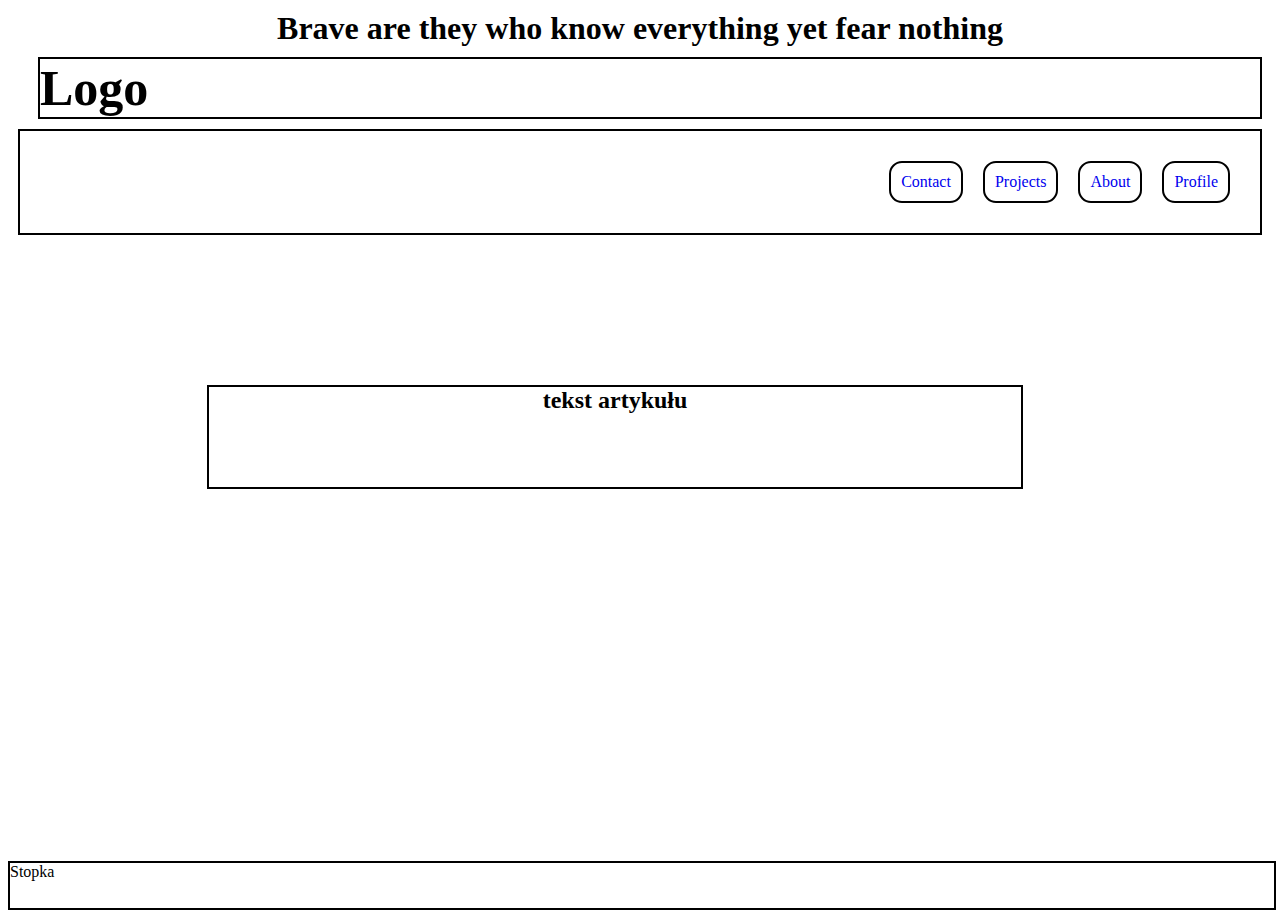
==== index.html @ 516113cc "Portfolio start" ====
<!DOCTYPE html>
<!--
To change this license header, choose License Headers in Project Properties.
To change this template file, choose Tools | Templates
and open the template in the editor.
-->
<html>
    <head>
        <title>Piotr Patelski - Portfolio</title>
        <meta charset="UTF-8">
        <meta name="viewport" content="width=device-width, initial-scale=1.0">
        <meta name="author" content="Piotr Patelski">
        <link rel="stylesheet" type="text/css" href="css/style.css">
        <script type="text/javascript" src="js/Jquery.js"></script>
        <script src="js/modernizr.js"></script>
    </head>
    <body>
        
        <header>
            <h1 class="quote">Brave are they who know everything yet fear nothing</h1>
        </header>
        <div class="logo">Logo</div>
        
        <nav class="menu">
            
            <ul>
                <li><a href="#">Profile</a></li>
                <li><a href="#">About</a></li>
                <li><a href="#">Projects</a></li>
                <li><a href="#">Contact</a></li>
            </ul>
        </nav>
        <article class="content">
            <h2 class="content_headline">tekst artykułu</h2>
        </article>
        <footer>Stopka
             <div class="copyright"></div>
        </footer>
         <script src="js/script.js" async></script>
         
    </body>
</html>
---- css/style.css ----
/*
To change this license header, choose License Headers in Project Properties.
To change this template file, choose Tools | Templates
and open the template in the editor.
*/
/* 
    Created on : 2019-12-12, 23:00:39
    Author     : Piotr
*/
body {
  position: relative;
  min-height: 100vh; }

.quote {
  display: block;
  text-align: center;
  margin: 10px 10px 10px 10px; }

.logo {
  border: 2px solid black;
  margin: 10px 10px 10px 30px; }

.menu {
  padding: 20px;
  margin: 10px 10px 10px 10px;
  border: 2px solid black;
  overflow: hidden;
  min-width: 400px;
  max-height: 80px; }

ul {
  list-style-type: none;
  margin: 0;
  padding: 0; }
  ul li a {
    display: inline-block;
    font-size: 100%;
    border-radius: 13px;
    border: 2px solid black;
    text-align: center;
    margin: 10px 10px 10px 10px;
    padding: 10px;
    float: right;
    white-space: nowrap;
    text-decoration: none;
    box-sizing: border-box; }

.content {
  margin: 150px 150px 0px 100px;
  padding-bottom: 200px; }
  .content .content_headline {
    margin: auto;
    border: 2px solid black;
    width: 80%;
    min-height: 100px;
    min-width: 100px;
    flex: 5 0 0;
    display: block;
    text-align: center; }

footer {
  position: absolute;
  display: inline-block;
  width: 100%;
  min-height: 5%;
  border: 2px solid black;
  bottom: 0%; }

div {
  font-size: 50px;
  font-weight: bold; }

/*# sourceMappingURL=style.css.map */
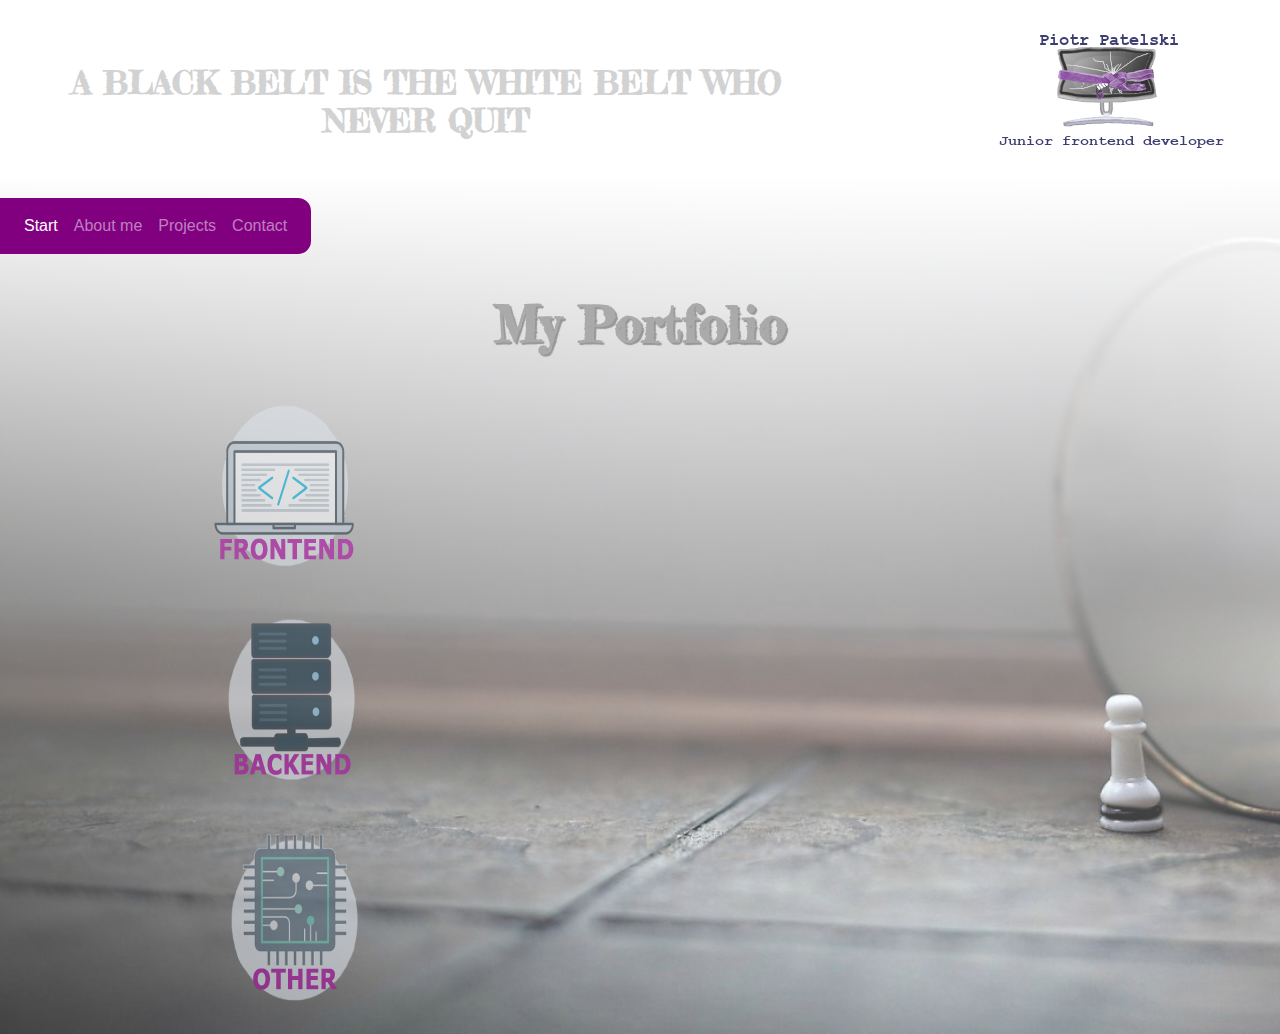
==== commit bf58aea8: "17-12-2019 Basic CSS style and simple animation" ====
--- a/index.html
+++ b/index.html
@@ -8,34 +8,117 @@
     <head>
         <title>Piotr Patelski - Portfolio</title>
         <meta charset="UTF-8">
-        <meta name="viewport" content="width=device-width, initial-scale=1.0">
+        <meta name="viewport" content="width=device-width, initial-scale=1, shrink-to-fit=no">
         <meta name="author" content="Piotr Patelski">
+        <meta http-equiv="X-Ua-Compatible" content="IE=edge">
+        <link rel="stylesheet" href="css/bootstrap.min.css">
         <link rel="stylesheet" type="text/css" href="css/style.css">
+        <link href="https://fonts.googleapis.com/css?family=Fredericka+the+Great&display=swap" rel="stylesheet">
         <script type="text/javascript" src="js/Jquery.js"></script>
         <script src="js/modernizr.js"></script>
+        
+        <!--[if lt IE 9]>
+	<script src="https://cdnjs.cloudflare.com/ajax/libs/html5shiv/3.7.3/html5shiv.min.js"></script>
+	<![endif]-->
     </head>
     <body>
+        <section>
+            <div class="container-fluid box">
+                
+                <div class="row">
+                     <div class="col-sm-12 col-md-6 col-lg-8 d-inline-block align-content-center ">
+                         <header>
+                            <h1 class="h2 font-weight-bold text-uppercase pt-4  mb-4 text-center p-4 mt-10 ml-10 quote">
+                               A black belt is the white belt who never quit
+                            </h1>
+                        </header>
+                     </div>
+                    <div class="col-sm-12 col-md-6 col-lg-4 d-inline-block float-left ">
+                         <figure>
+                            <a class="p-4" href ="#" id="logo">
+                                <img src="portfolio_assets/logo2.png"  class=" img-fluid  " alt="logo">
+                            </a>
+                         </figure>
+                     </div>
+                    <nav class="navbar navbar-dark navbar-expand-lg ">
+		
+			
+		
+			<button class="navbar-toggler" type="button" data-toggle="collapse" data-target="#mainmenu" aria-controls="mainmenu" aria-expanded="false" aria-label="Przełącznik nawigacji">
+				<span class="navbar-toggler-icon"></span>
+			</button>
+		
+			<div class="collapse navbar-collapse   " id="mainmenu">
+			
+                            <ul class="navbar-nav mr-auto"  id="menu">
+				
+					
+					<li class="nav-item active">
+						<a class="nav-link" href="#"> Start </a>
+					</li>
+					<li class="nav-item">
+						<a class="nav-link" href="#"> About me </a>
+					</li>
+					
+					<li class="nav-item">
+						<a class="nav-link" href="#"> Projects </a>
+					</li>
+					
+					<li class="nav-item">
+						<a class="nav-link" href="#"> Contact </a>
+					</li>
+					
+					
+				
+				</ul>
+			
+				
+			
+			</div>
+                    
+                    </nav>
+                </div>
+                <div class="col-sm-12 col-md-12 col-lg-12 pb-2 ">
+                        <h2 class="font-weight-bold text-center pt-4 mt-3  mb-4 Portfolio">
+                            My Portfolio
+                         </h2>
+                     </div>
+                <div class="row  offset-2 mr-5 offset-3 offset-md-1">
+                    
+                    <div class="col-sm-12 col-md-12 col-lg-12  ">
+                         <figure>
+                            <div class="frontend" >
+                                <img src="portfolio_assets/frontendlogo.png" width="300" height="200" class="d-inline-block mr-1 align-bottom logo" alt="logo">
+                            </div>
+                         </figure>
+                        <div class="hidden_content" id="frontend_content">test</div>
+                     </div>
+                    <div class="col-sm-12 col-md-12 col-lg-12 ">
+                         <figure>
+                            <div class="backend" >
+                                <img src="portfolio_assets/backendlogo.png" width="300" height="200" class="d-inline-block mr-1 align-bottom logo" alt="logo">
+                            </div>
+                         </figure>
+                        <div class="hidden_content" id="backend_content">test</div>
+                     </div>
+                    <div class="col-sm-12 col-md-12 col-lg-12 ">
+                         <figure>
+                            <div class="other">
+                                <img src="portfolio_assets/otherlogo.png" width="300" height="200" class="d-inline-block mr-1 align-bottom logo" alt="logo">
+                            </div>
+                         </figure>
+                        <div class="hidden_content" id="other_content">test</div>
+                     </div>
+                    
+                </div>
+                </div>
+           
         
-        <header>
-            <h1 class="quote">Brave are they who know everything yet fear nothing</h1>
-        </header>
-        <div class="logo">Logo</div>
         
-        <nav class="menu">
-            
-            <ul>
-                <li><a href="#">Profile</a></li>
-                <li><a href="#">About</a></li>
-                <li><a href="#">Projects</a></li>
-                <li><a href="#">Contact</a></li>
-            </ul>
-        </nav>
-        <article class="content">
-            <h2 class="content_headline">tekst artykułu</h2>
-        </article>
-        <footer>Stopka
-             <div class="copyright"></div>
-        </footer>
+        </section>
+        <script src="https://code.jquery.com/jquery-3.4.1.slim.min.js" integrity="sha384-J6qa4849blE2+poT4WnyKhv5vZF5SrPo0iEjwBvKU7imGFAV0wwj1yYfoRSJoZ+n" crossorigin="anonymous"></script>
+        <script src="https://cdn.jsdelivr.net/npm/popper.js@1.16.0/dist/umd/popper.min.js" integrity="sha384-Q6E9RHvbIyZFJoft+2mJbHaEWldlvI9IOYy5n3zV9zzTtmI3UksdQRVvoxMfooAo" crossorigin="anonymous"></script>
+        <script src="https://stackpath.bootstrapcdn.com/bootstrap/4.4.1/js/bootstrap.min.js" integrity="sha384-wfSDF2E50Y2D1uUdj0O3uMBJnjuUD4Ih7YwaYd1iqfktj0Uod8GCExl3Og8ifwB6" crossorigin="anonymous"></script>
          <script src="js/script.js" async></script>
          
     </body>
--- a/css/style.css
+++ b/css/style.css
@@ -1,73 +1,103 @@
-/*
-To change this license header, choose License Headers in Project Properties.
-To change this template file, choose Tools | Templates
-and open the template in the editor.
-*/
-/* 
-    Created on : 2019-12-12, 23:00:39
-    Author     : Piotr
-*/
 body {
-  position: relative;
-  min-height: 100vh; }
+  max-width: 100%;
+  overflow-x: hidden; }
+
+.box {
+  background: linear-gradient(180deg, white 7%, white 17%, rgba(31, 59, 65, 0) 100%), url("../portfolio_assets/background.jpg");
+  ground-blend-mode: screen, difference, lighten;
+  background-size: cover; }
 
 .quote {
-  display: block;
-  text-align: center;
-  margin: 10px 10px 10px 10px; }
+  margin-top: 30px;
+  font-family: 'Fredericka the Great', cursive;
+  color: #d2d2d2; }
 
-.logo {
-  border: 2px solid black;
-  margin: 10px 10px 10px 30px; }
+.Portfolio {
+  font-family: 'Fredericka the Great';
+  color: #aaaaaa;
+  font-size: 50px;
+  text-shadow: 2px 2px 1px #969696; }
 
-.menu {
-  padding: 20px;
-  margin: 10px 10px 10px 10px;
-  border: 2px solid black;
-  overflow: hidden;
-  min-width: 400px;
-  max-height: 80px; }
+#logo {
+  float: right;
+  opacity: 0.8; }
+  #logo:hover {
+    opacity: 1;
+    -webkit-animation-name: pulse;
+    animation-name: pulse;
+    -webkit-animation-duration: 1s;
+    animation-duration: 1s;
+    -webkit-animation-fill-mode: both;
+    animation-fill-mode: both; }
 
-ul {
-  list-style-type: none;
-  margin: 0;
-  padding: 0; }
-  ul li a {
-    display: inline-block;
-    font-size: 100%;
-    border-radius: 13px;
-    border: 2px solid black;
-    text-align: center;
-    margin: 10px 10px 10px 10px;
-    padding: 10px;
-    float: right;
-    white-space: nowrap;
-    text-decoration: none;
-    box-sizing: border-box; }
+.frontend, .backend, .other {
+  position: relative;
+  border-radius: 20px;
+  z-index: 3 !important;
+  opacity: 0.6; }
+  .frontend .logo:hover, .backend .logo:hover, .other .logo:hover {
+    opacity: 1;
+    cursor: pointer;
+    -webkit-animation-name: pulse;
+    animation-name: pulse;
+    -webkit-animation-duration: 1s;
+    animation-duration: 1s;
+    -webkit-animation-fill-mode: both;
+    animation-fill-mode: both; }
 
-.content {
-  margin: 150px 150px 0px 100px;
-  padding-bottom: 200px; }
-  .content .content_headline {
-    margin: auto;
-    border: 2px solid black;
-    width: 80%;
-    min-height: 100px;
-    min-width: 100px;
-    flex: 5 0 0;
-    display: block;
-    text-align: center; }
+@-webkit-keyframes pulse {
+  0% {
+    -webkit-transform: scale3d(1, 1, 1);
+    transform: scale3d(1, 1, 1); }
+  50% {
+    -webkit-transform: scale3d(1.05, 1.05, 1.05);
+    transform: scale3d(1.05, 1.05, 1.05); }
+  100% {
+    -webkit-transform: scale3d(1.05, 1.05, 1.05);
+    transform: scale3d(1.05, 1.05, 1.05); } }
+@keyframes pulse {
+  0% {
+    -webkit-transform: scale3d(1, 1, 1);
+    transform: scale3d(1, 1, 1); }
+  50% {
+    -webkit-transform: scale3d(1.05, 1.05, 1.05);
+    transform: scale3d(1.05, 1.05, 1.05); }
+  100% {
+    -webkit-transform: scale3d(1.05, 1.05, 1.05);
+    transform: scale3d(1.05, 1.05, 1.05); } }
+@media (max-width: 767px) {
+  #logo, #title {
+    width: 50%;
+    margin-right: 25%;
+    margin-left: 25%; } }
+li {
+  white-space: nowrap; }
 
-footer {
+h1 {
+  font-size: 90%; }
+
+nav {
+  background-color: purple;
+  border-radius: 0px 13px 13px 0px; }
+
+.hidden_content {
   position: absolute;
-  display: inline-block;
-  width: 100%;
-  min-height: 5%;
-  border: 2px solid black;
-  bottom: 0%; }
-
-div {
-  font-size: 50px;
-  font-weight: bold; }
+  left: 160px;
+  width: 60%;
+  height: 74%;
+  margin-top: -195px;
+  margin-right: 30%;
+  background-color: #dbe2e8;
+  border-radius: 0px 30px 30px 0;
+  float: right;
+  z-index: 0; }
+  .hidden_content#frontend_content {
+    display: none; }
+  .hidden_content#backend_content {
+    top: 213px;
+    display: none; }
+  .hidden_content#other_content {
+    top: 217px;
+    display: none; }
 
 /*# sourceMappingURL=style.css.map */
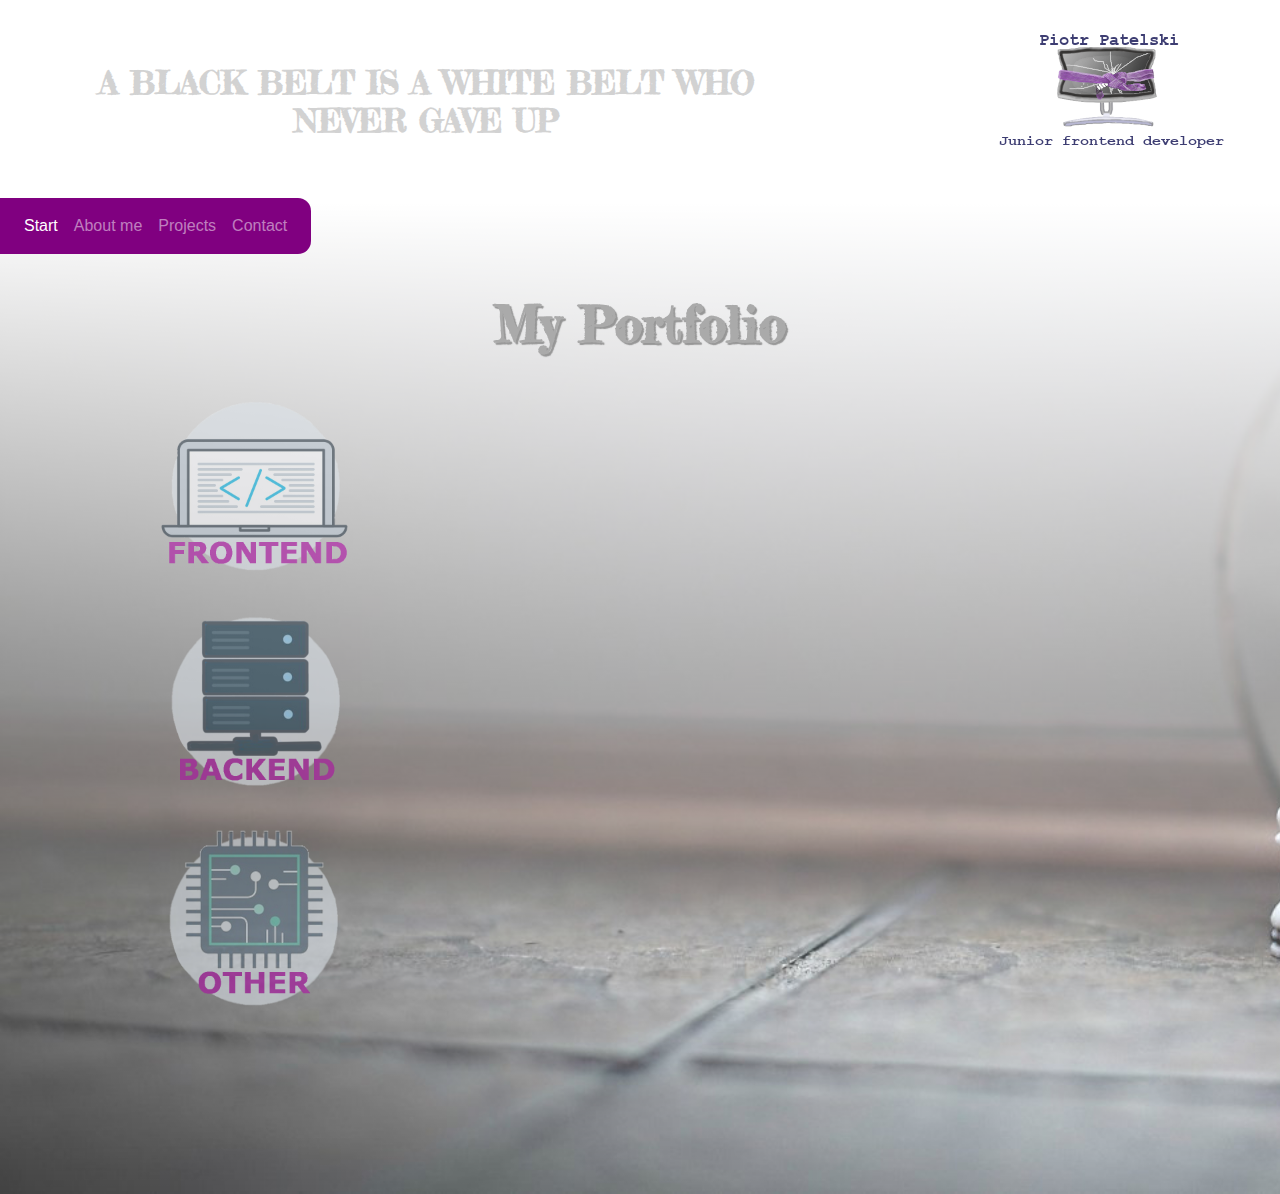
==== commit 96001570: "20-12-2019 added first lvl hidden content animation" ====
--- a/index.html
+++ b/index.html
@@ -22,14 +22,14 @@
 	<![endif]-->
     </head>
     <body>
-        <section>
-            <div class="container-fluid box">
+        <section >
+            <div class="container-fluid box" >
                 
                 <div class="row">
                      <div class="col-sm-12 col-md-6 col-lg-8 d-inline-block align-content-center ">
                          <header>
                             <h1 class="h2 font-weight-bold text-uppercase pt-4  mb-4 text-center p-4 mt-10 ml-10 quote">
-                               A black belt is the white belt who never quit
+                               A black belt is a white belt who never gave up
                             </h1>
                         </header>
                      </div>
@@ -88,27 +88,125 @@
                     <div class="col-sm-12 col-md-12 col-lg-12  ">
                          <figure>
                             <div class="frontend" >
-                                <img src="portfolio_assets/frontendlogo.png" width="300" height="200" class="d-inline-block mr-1 align-bottom logo" alt="logo">
-                            </div>
-                         </figure>
-                        <div class="hidden_content" id="frontend_content">test</div>
+                                <img src="portfolio_assets/frontendlogo.png" width="200" height="200" class="d-inline-block mr-1 align-bottom logo" alt="logo">
+                            </div>
+                         </figure>
+                        
+                        <div class="hidden_content animated " id="frontend_content">
+                            <ul>
+                                <li class="frontend_logos">
+                                    <img src="portfolio_assets/html.png" width="110" height="100" class="d-inline-block mr-1 align-bottom html logo" alt="html" >
+                                    <ul>
+                                        <li id="responsivewebdesign_logo"></li>
+                                    </ul>
+                                </li>
+                                <li class="frontend_logos">
+                                    <img src="portfolio_assets/css.png" width="110" height="100" class="d-inline-block mr-1 align-bottom css logo" alt="css" >
+                                    <ul>
+                                        
+                                        <li id="sass_logo"></li>
+                                        <li id="bootstrap_logo"></li>
+                                    </ul>
+                                </li>
+                                <li class="frontend_logos">
+                                    <img src="portfolio_assets/js.png" width="110" height="100" class="d-inline-block mr-1 align-bottom js logo" alt="js" >
+                                    <ul>
+                                        <li id="jquery_logo"></li>
+                                        <li id="ajax_logo"></li>
+                                    </ul>
+                                </li>
+                            </ul>
+                        </div>
                      </div>
                     <div class="col-sm-12 col-md-12 col-lg-12 ">
                          <figure>
                             <div class="backend" >
-                                <img src="portfolio_assets/backendlogo.png" width="300" height="200" class="d-inline-block mr-1 align-bottom logo" alt="logo">
-                            </div>
-                         </figure>
-                        <div class="hidden_content" id="backend_content">test</div>
+                                <img src="portfolio_assets/backendlogo.png" width="200" height="200" class="d-inline-block mr-1 align-bottom logo" alt="logo">
+                            </div>
+                         </figure>
+                        <div class="hidden_content animated " id="backend_content">
+                            <ul>
+                                <li class="backend_logos">
+                                    <img src="portfolio_assets/php.png" width="110" height="100" class="d-inline-block mr-1 align-bottom php logo" alt="php" >
+                                    <ul>
+                                        <li class="oop_logo"></li>
+                                    </ul>
+                                </li>
+                                <li class="backend_logos">
+                                    <img src="portfolio_assets/mysql.png" width="110" height="100" class="d-inline-block mr-1 align-bottom mysql logo" alt="mysql" >
+                                    <ul>
+                                        <li></li>
+                                    </ul>
+                                </li>
+                                <li class="backend_logos">
+                                    <img src="portfolio_assets/java.png" width="110" height="100" class="d-inline-block mr-1 align-bottom java logo" alt="java" >
+                                    <ul>
+                                        <li></li>
+                                    </ul>
+                                </li>
+                            </ul>
+                        </div>
                      </div>
                     <div class="col-sm-12 col-md-12 col-lg-12 ">
                          <figure>
                             <div class="other">
-                                <img src="portfolio_assets/otherlogo.png" width="300" height="200" class="d-inline-block mr-1 align-bottom logo" alt="logo">
-                            </div>
-                         </figure>
-                        <div class="hidden_content" id="other_content">test</div>
-                     </div>
+                                <img src="portfolio_assets/otherlogo.png" width="200" height="200" class="d-inline-block mr-1 align-bottom logo" alt="logo">
+                            </div>
+                         </figure>
+                        <div class="hidden_content animated " id="other_content">
+                            <ul>
+                                <li class="other_logos">
+                                    <img src="portfolio_assets/c.png" width="110" height="100" class="d-inline-block mr-1 align-bottom c logo" alt="C" >
+                                    <ul>
+                                        
+                                        <li id="mikroprocesory_logo"></li>
+                                    </ul>
+                                </li>
+                                <li class="other_logos">
+                                    <img src="portfolio_assets/cpp.png" width="110" height="100" class="d-inline-block mr-1 align-bottom cpp logo" alt="Cpp" >
+                                    <ul>
+                                        <li class="oop_logo"></li>
+                                    </ul>
+                                </li>
+                                <li class="other_logos">
+                                    <img src="portfolio_assets/bash.png" width="110" height="100" class="d-inline-block mr-1 align-bottom bash logo" alt="bash" >
+                                    <ul>
+                                        <li id="embedded_logo"></li>
+                                    </ul>
+                                </li>
+                                <li class="other_logos">
+                                    <img src="portfolio_assets/git.png" width="110" height="100" class="d-inline-block mr-1 align-bottom git logo" alt="git" >
+                                    <ul>
+                                        <li id="github_logo"></li>
+                                    </ul>
+                                </li>
+                                <li class="other_logos">
+                                    <img src="portfolio_assets/matlab.png" width="110" height="100" class="d-inline-block mr-1 align-bottom matlab logo" alt="matlab" >
+                                    <ul>
+                                        <li></li>
+                                    </ul>
+                                </li>
+                                <li class="other_logos">
+                                    <img src="portfolio_assets/labview.png" width="110" height="100" class="d-inline-block mr-1 align-bottom labview logo" alt="labview" >
+                                    <ul>
+                                        <li></li>
+                                    </ul>
+                                </li>
+                            </ul>
+                        </div>
+                     </div>
+                    <div class="col-sm-12 col-md-12 col-lg-12 ">
+                         <figure>
+                            <div>
+                               </br> 
+                                </br> 
+                                 </br>  </br> 
+                                  </br> 
+                                   </br> 
+                                 
+                            </div>
+                         </figure>
+                    </div>
                     
                 </div>
                 </div>
@@ -116,9 +214,9 @@
         
         
         </section>
-        <script src="https://code.jquery.com/jquery-3.4.1.slim.min.js" integrity="sha384-J6qa4849blE2+poT4WnyKhv5vZF5SrPo0iEjwBvKU7imGFAV0wwj1yYfoRSJoZ+n" crossorigin="anonymous"></script>
-        <script src="https://cdn.jsdelivr.net/npm/popper.js@1.16.0/dist/umd/popper.min.js" integrity="sha384-Q6E9RHvbIyZFJoft+2mJbHaEWldlvI9IOYy5n3zV9zzTtmI3UksdQRVvoxMfooAo" crossorigin="anonymous"></script>
-        <script src="https://stackpath.bootstrapcdn.com/bootstrap/4.4.1/js/bootstrap.min.js" integrity="sha384-wfSDF2E50Y2D1uUdj0O3uMBJnjuUD4Ih7YwaYd1iqfktj0Uod8GCExl3Og8ifwB6" crossorigin="anonymous"></script>
+        
+        <script src="js/popper.min.js" ></script>
+        <script src="js/bootstrap.min.js"></script>
          <script src="js/script.js" async></script>
          
     </body>
--- a/css/style.css
+++ b/css/style.css
@@ -1,6 +1,7 @@
 body {
   max-width: 100%;
-  overflow-x: hidden; }
+  overflow-x: hidden;
+  overflow-y: auto; }
 
 .box {
   background: linear-gradient(180deg, white 7%, white 17%, rgba(31, 59, 65, 0) 100%), url("../portfolio_assets/background.jpg");
@@ -32,46 +33,52 @@
 
 .frontend, .backend, .other {
   position: relative;
+  left: 20px;
   border-radius: 20px;
   z-index: 3 !important;
-  opacity: 0.6; }
-  .frontend .logo:hover, .backend .logo:hover, .other .logo:hover {
+  opacity: 0.6;
+  object-fit: contain; }
+
+.logo:hover, .frontend_logos:hover {
+  cursor: pointer;
+  opacity: 1;
+  -webkit-animation-name: pulse;
+  animation-name: pulse;
+  -webkit-animation-duration: 1s;
+  animation-duration: 1s;
+  -webkit-animation-fill-mode: both;
+  animation-fill-mode: both; }
+
+ul {
+  list-style-type: none;
+  max-height: 200px;
+  overflow-wrap: normal; }
+
+.hidden_content li {
+  display: none;
+  position: absolute;
+  top: 30px;
+  left: 50px;
+  margin-left: 20px;
+  width: 115px;
+  height: 100px;
+  object-fit: contain;
+  animation-name: show_logo;
+  animation-duration: 2s;
+  animation-fill-mode: both;
+  overflow-wrap: normal; }
+  .hidden_content li:hover {
     opacity: 1;
-    cursor: pointer;
-    -webkit-animation-name: pulse;
-    animation-name: pulse;
-    -webkit-animation-duration: 1s;
-    animation-duration: 1s;
-    -webkit-animation-fill-mode: both;
-    animation-fill-mode: both; }
+    cursor: pointer; }
 
-@-webkit-keyframes pulse {
-  0% {
-    -webkit-transform: scale3d(1, 1, 1);
-    transform: scale3d(1, 1, 1); }
-  50% {
-    -webkit-transform: scale3d(1.05, 1.05, 1.05);
-    transform: scale3d(1.05, 1.05, 1.05); }
-  100% {
-    -webkit-transform: scale3d(1.05, 1.05, 1.05);
-    transform: scale3d(1.05, 1.05, 1.05); } }
-@keyframes pulse {
-  0% {
-    -webkit-transform: scale3d(1, 1, 1);
-    transform: scale3d(1, 1, 1); }
-  50% {
-    -webkit-transform: scale3d(1.05, 1.05, 1.05);
-    transform: scale3d(1.05, 1.05, 1.05); }
-  100% {
-    -webkit-transform: scale3d(1.05, 1.05, 1.05);
-    transform: scale3d(1.05, 1.05, 1.05); } }
 @media (max-width: 767px) {
   #logo, #title {
     width: 50%;
     margin-right: 25%;
     margin-left: 25%; } }
 li {
-  white-space: nowrap; }
+  white-space: nowrap;
+  overflow-wrap: normal; }
 
 h1 {
   font-size: 90%; }
@@ -85,19 +92,77 @@
   left: 160px;
   width: 60%;
   height: 74%;
+  border-top: 2px solid black;
+  border-right: 2px solid black;
+  border-bottom: 2px solid black;
   margin-top: -195px;
   margin-right: 30%;
-  background-color: #dbe2e8;
-  border-radius: 0px 30px 30px 0;
+  background: #DBE2E8;
+  background: -moz-linear-gradient(45deg, #DBE2E8 0%, #DBE2E8 79%, #FFFFFF 100%);
+  background: -webkit-linear-gradient(45deg, #DBE2E8 0%, #DBE2E8 79%, #FFFFFF 100%);
+  background: linear-gradient(45deg, #DBE2E8 0%, #DBE2E8 79%, #FFFFFF 100%);
+  border-radius: 0px 50px 50px 0;
   float: right;
   z-index: 0; }
   .hidden_content#frontend_content {
-    display: none; }
+    display: none;
+    opacity: 0;
+    width: 0%;
+    max-width: 35%;
+    animation-name: fade_In;
+    animation-duration: 2s;
+    animation-fill-mode: both; }
   .hidden_content#backend_content {
     top: 213px;
-    display: none; }
+    display: none;
+    opacity: 0;
+    width: 0%;
+    max-width: 35%;
+    animation-name: fade_In;
+    animation-duration: 2s;
+    animation-fill-mode: both; }
   .hidden_content#other_content {
     top: 217px;
-    display: none; }
+    display: none;
+    opacity: 0;
+    width: 0%;
+    max-width: 60%;
+    animation-name: fade_In;
+    animation-duration: 2s;
+    animation-fill-mode: both; }
+
+@keyframes pulse {
+  0% {
+    transform: scale3d(1, 1, 1); }
+  50% {
+    transform: scale3d(1.05, 1.05, 1.05); }
+  100% {
+    transform: scale3d(1.05, 1.05, 1.05); } }
+@keyframes show_logo {
+  0% {
+    opacity: 0; }
+  100% {
+    opacity: 0.6; } }
+@keyframes hide_logo {
+  0% {
+    opacity: 0.6; }
+  50% {
+    opacity: 0; }
+  100% {
+    opacity: 0; } }
+@keyframes fade_In {
+  0% {
+    opacity: 0;
+    width: 0%; }
+  100% {
+    opacity: 0.8;
+    width: 70%; } }
+@keyframes fade_Out {
+  0% {
+    opacity: 0.8;
+    width: 65%; }
+  100% {
+    opacity: 0;
+    width: 0%; } }
 
 /*# sourceMappingURL=style.css.map */
